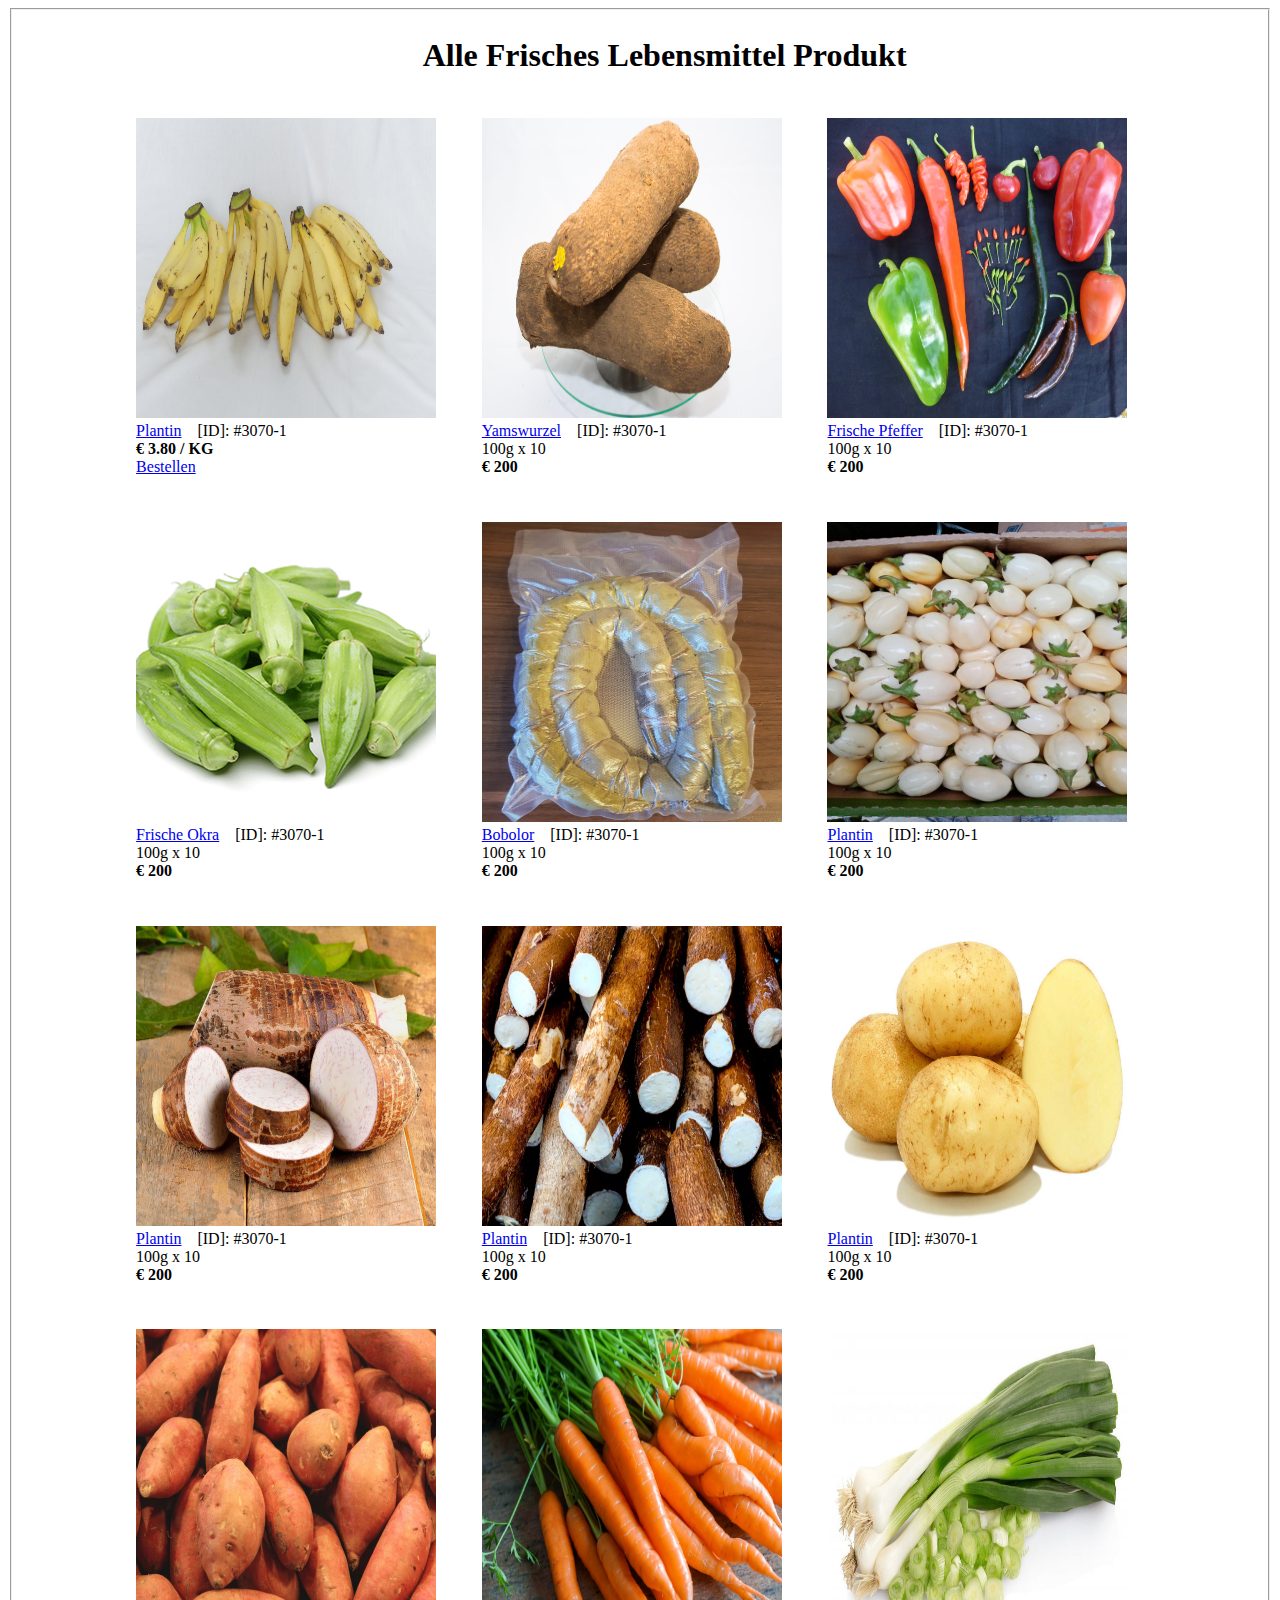
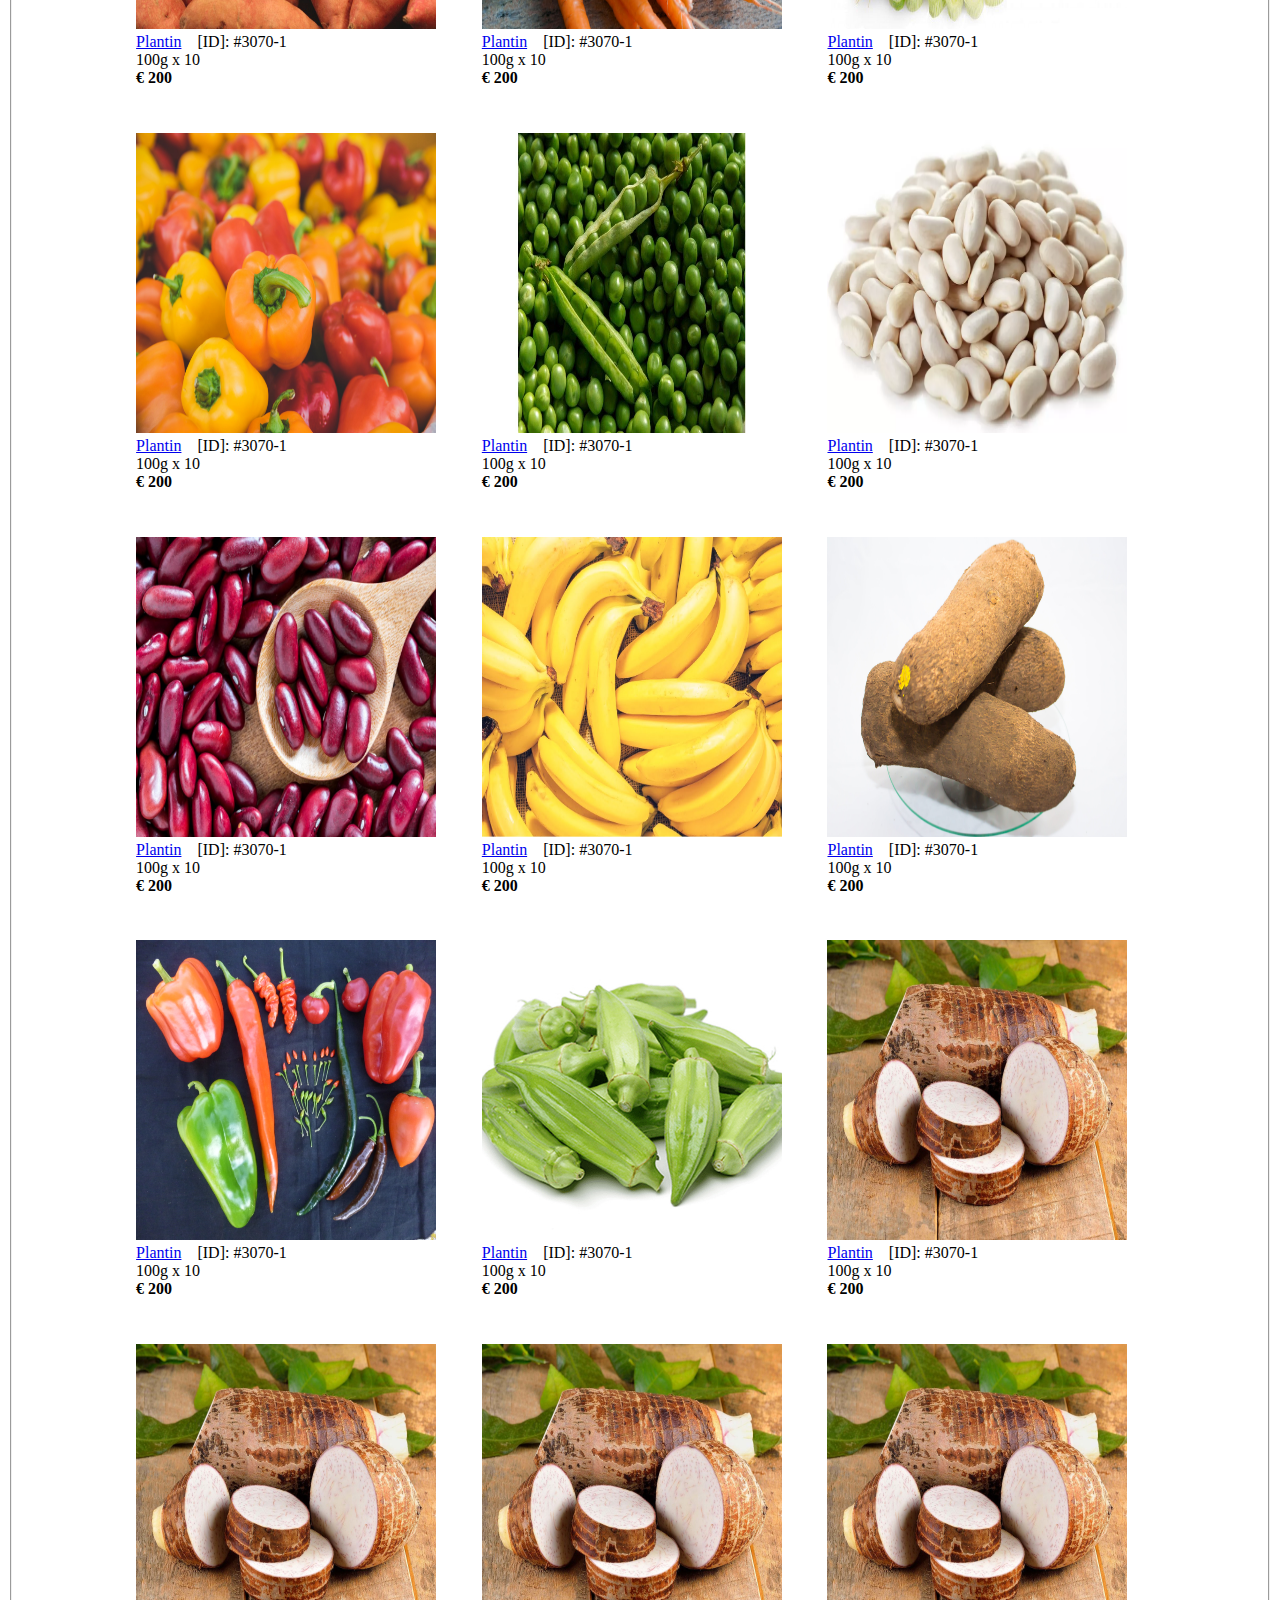
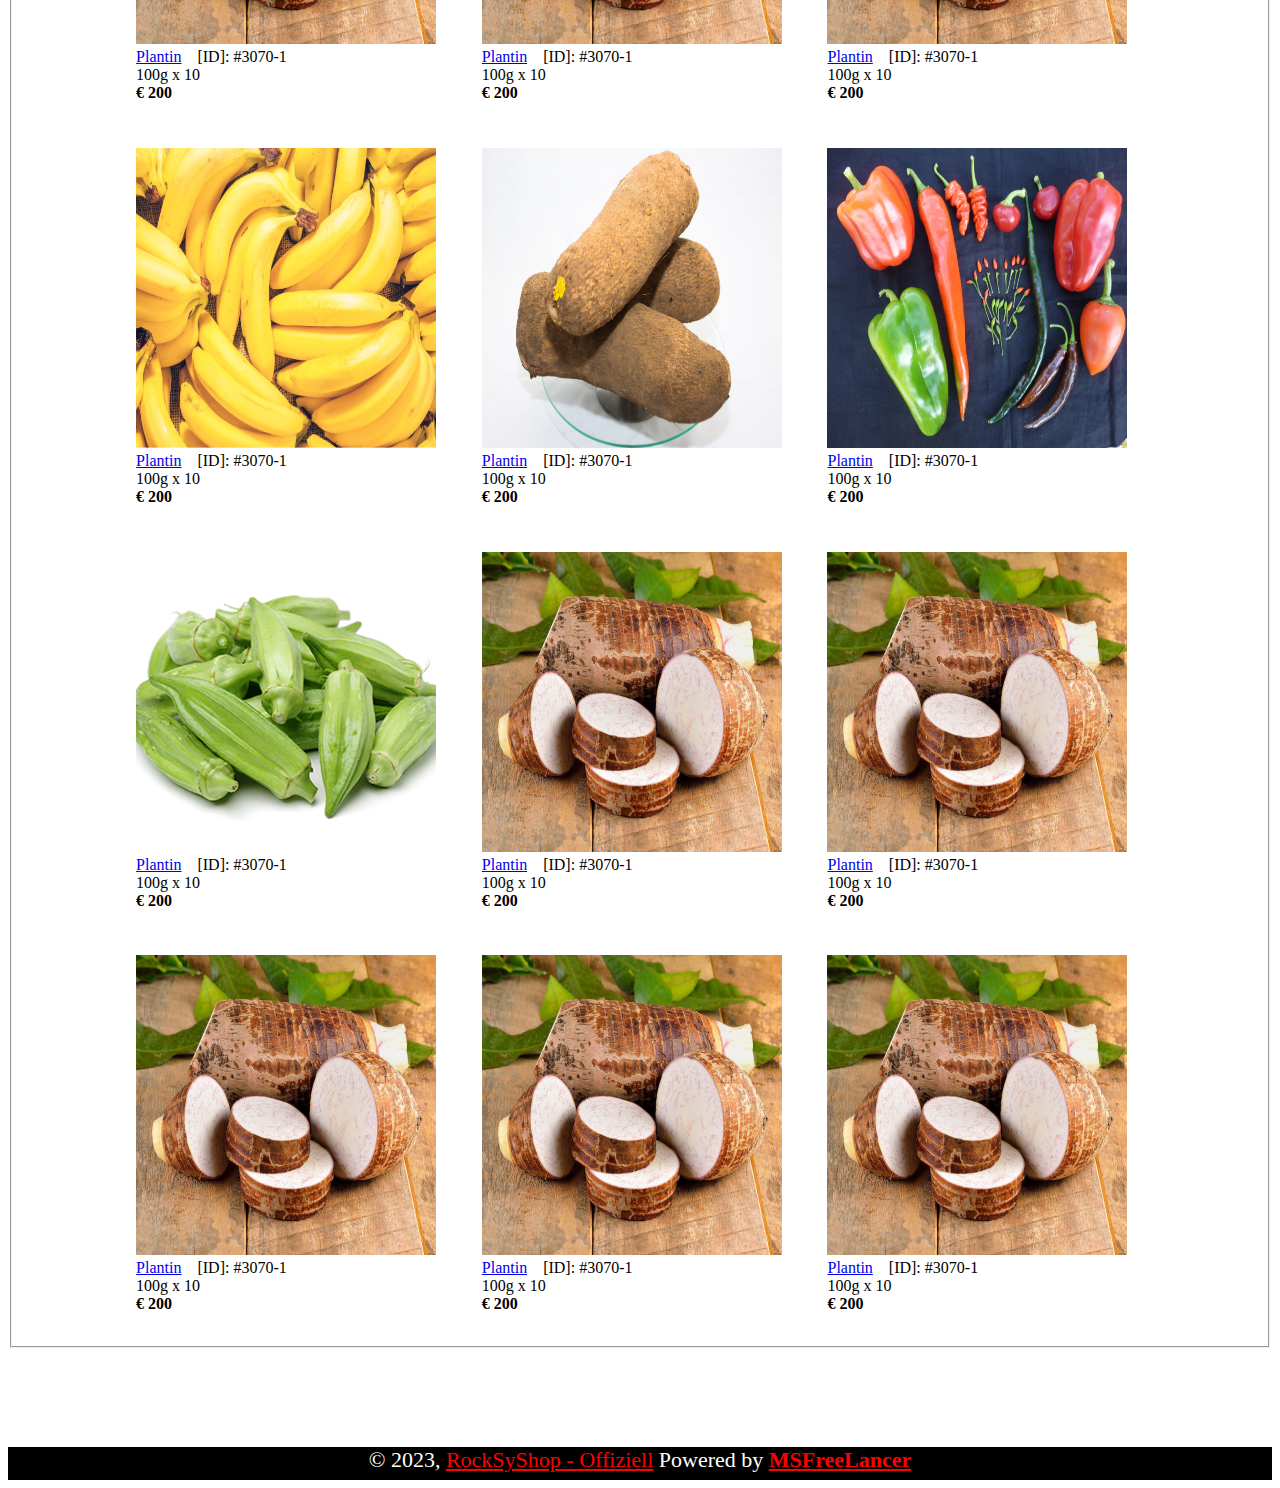
==== templates/main/gemuse.html @ 9252d069 "first commit" ====
<!DOCTYPE html>
<html>
<head>
	<meta charset="utf-8">
	<meta name="viewport" content="width=device-width, initial-scale=1">
    <noscript id="nos">
    	<style type="text/css">
    		#firstContent { display: none; }
    		#nos { margin-left: 20%; }
    		.nolab {
    			display: block;
    			font-size: 80px; font-family: "Times New Roman", Times, serif; 
    			font-weight: bold; text-align: center; text-shadow: 1px 1.2px 1px yellow; 
    			margin-left: 20%; margin-right: 20%; margin-bottom: 5%; margin-top: 8%;
	        }
    	</style>
    	<label class="nolab">Please Activate JAVASCRIPT to have ACCESS! ;-)</label>
    </noscript>

	<script src="../../static/src/lib/query/query.min.js"></script>
	<script src="../../static/src/jss/gemuse_mobile.js"></script>
	<title>&emsp;&emsp;&emsp;&ensp; Gemüse und mehr </title>
	<link rel="stylesheet" type="text/css" href="../../static/src/css/gemuse.css">
</head>
<body>
	
    <fieldset>
		<div id="vege-div">
			<center><h1> Alle Frisches Lebensmittel Produkt </h1></center>
			<ul>


			   <li class="legume">
			   	  <a href="#"><img class="img1" src="../../static/src/media/imgs/legumeetplus/plantin.jpg" height="300px" width="300px"></a>
			   	  <br>
			   	  <a class="a1" href="#">Plantin</a>&emsp;
			   	  <label>[ID]: #3070-1</label><br>
			   	  <label><b>€ 3.80 / KG </b></label><br>
			   	  <a href="#">Bestellen</a>
			   </li>
			   <li class="legume">
			   	  <a class="a1" href="#"><img class="img2" src="../../static/src/media/imgs/legumeetplus/igname.png" height="300px" width="300px"></a>
			   	  <br>
			   	  <a class="a1" href="#">Yamswurzel</a>&emsp;
			   	  <label>[ID]: #3070-1</label><br>
			   	  <label>100g x 10 <br><b>€ 200</b></label><br><br>
			   </li>
			   <li class="legume">
			   	  <a href="#"><img class="img3" src="../../static/src/media/imgs/legumeetplus/piments.png" height="300px" width="300px"></a>
			   	  <br>
			   	  <a class="a1" href="#">Frische Pfeffer</a>&emsp;
			   	  <label>[ID]: #3070-1</label><br>
			   	  <label>100g x 10 <br><b>€ 200</b></label><br><br>
			   </li>
			   <li class="legume">
			   	  <a href="#"><img class="img4" src="../../static/src/media/imgs/legumeetplus/gombo.png" height="300px" width="300px"></a>
			   	  <br>
			   	  <a class="a1" href="#">Frische Okra</a>&emsp;
			   	  <label>[ID]: #3070-1</label><br>
			   	  <label>100g x 10 <br><b>€ 200</b></label><br><br>
			   </li>
			   <li class="legume">
			   	  <a href="#"><img class="img5" src="../../static/src/media/imgs/legumeetplus/bobolor.jpg" height="300px" width="300px"></a>
			   	  <br>
			   	  <a class="a1" href="#">Bobolor</a>&emsp;
			   	  <label>[ID]: #3070-1</label><br>
			   	  <label>100g x 10 <br><b>€ 200</b></label><br><br>
			   </li>


			   <li class="legume">
			   	  <a href="#"><img class="img1" src="../../static/src/media/imgs/legumeetplus/aubergine.png" height="300px" width="300px"></a>
			   	  <br>
			   	  <a class="a1" href="#">Plantin</a>&emsp;
			   	  <label>[ID]: #3070-1</label><br>
			   	  <label>100g x 10 <br><b>€ 200</b></label><br><br>
			   </li>
			   <li class="legume">
			   	  <a href="#"><img class="img2" src="../../static/src/media/imgs/legumeetplus/taro.png" height="300px" width="300px"></a>
			   	  <br>
			   	  <a class="a1" href="#">Plantin</a>&emsp;
			   	  <label>[ID]: #3070-1</label><br>
			   	  <label>100g x 10 <br><b>€ 200</b></label><br><br>
			   </li>
			   <li class="legume">
			   	  <a href="#"><img class="img3" src="../../static/src/media/imgs/legumeetplus/manioc.png" height="300px" width="300px"></a>
			   	  <br>
			   	  <a class="a1" href="#">Plantin</a>&emsp;
			   	  <label>[ID]: #3070-1</label><br>
			   	  <label>100g x 10 <br><b>€ 200</b></label><br><br>
			   </li>
			   <li class="legume">
			   	  <a href="#"><img class="img4" src="../../static/src/media/imgs/legumeetplus/pomm2terr.png" height="300px" width="300px"></a>
			   	  <br>
			   	  <a class="a1" href="#">Plantin</a>&emsp;
			   	  <label>[ID]: #3070-1</label><br>
			   	  <label>100g x 10 <br><b>€ 200</b></label><br><br>
			   </li>
			   <li class="legume">
			   	  <a href="#"><img class="img5" src="../../static/src/media/imgs/legumeetplus/patatedouce.png" height="300px" width="300px"></a>
			   	  <br>
			   	  <a class="a1" href="#">Plantin</a>&emsp;
			   	  <label>[ID]: #3070-1</label><br>
			   	  <label>100g x 10 <br><b>€ 200</b></label><br><br>
			   </li>


			   <li class="legume">
			   	  <a href="#"><img class="img1" src="../../static/src/media/imgs/legumeetplus/carottes.jpg" height="300px" width="300px"></a>
			   	  <br>
			   	  <a class="a1" href="#">Plantin</a>&emsp;
			   	  <label>[ID]: #3070-1</label><br>
			   	  <label>100g x 10 <br><b>€ 200</b></label><br><br>
			   </li>
			   <li class="legume">
			   	  <a href="#"><img class="img2" src="../../static/src/media/imgs/legumeetplus/oigonver.png" height="300px" width="300px"></a>
			   	  <br>
			   	  <a class="a1" href="#">Plantin</a>&emsp;
			   	  <label>[ID]: #3070-1</label><br>
			   	  <label>100g x 10 <br><b>€ 200</b></label><br><br>
			   </li>
			   <li class="legume">
			   	  <a href="#"><img class="img3" src="../../static/src/media/imgs/legumeetplus/poivron.png" height="300px" width="300px"></a>
			   	  <br>
			   	  <a class="a1" href="#">Plantin</a>&emsp;
			   	  <label>[ID]: #3070-1</label><br>
			   	  <label>100g x 10 <br><b>€ 200</b></label><br><br>
			   </li>
			   <li class="legume">
			   	  <a href="#"><img class="img4" src="../../static/src/media/imgs/legumeetplus/ptipoids.png" height="300px" width="300px"></a>
			   	  <br>
			   	  <a class="a1" href="#">Plantin</a>&emsp;
			   	  <label>[ID]: #3070-1</label><br>
			   	  <label>100g x 10 <br><b>€ 200</b></label><br><br>
			   </li>
			   <li class="legume">
			   	  <a href="#"><img class="img5" src="../../static/src/media/imgs/legumeetplus/haricot.png" height="300px" width="300px"></a>
			   	  <br>
			   	  <a class="a1" href="#">Plantin</a>&emsp;
			   	  <label>[ID]: #3070-1</label><br>
			   	  <label>100g x 10 <br><b>€ 200</b></label><br><br>
			   </li>
			   <li class="legume">
			   	  <a href="#"><img class="img5" src="../../static/src/media/imgs/legumeetplus/haricotrouge.png" height="300px" width="300px"></a>
			   	  <br>
			   	  <a class="a1" href="#">Plantin</a>&emsp;
			   	  <label>[ID]: #3070-1</label><br>
			   	  <label>100g x 10 <br><b>€ 200</b></label><br><br>
			   </li>

			   <li class="legume">
			   	  <a href="#"><img class="img1" src="../../static/src/media/imgs/legumeetplus/banana.png" height="300px" width="300px"></a>
			   	  <br>
			   	  <a class="a1" href="#">Plantin</a>&emsp;
			   	  <label>[ID]: #3070-1</label><br>
			   	  <label>100g x 10 <br><b>€ 200</b></label><br><br>
			   </li>
			   <li class="legume">
			   	  <a href="#"><img class="img2" src="../../static/src/media/imgs/legumeetplus/igname.png" height="300px" width="300px"></a>
			   	  <br>
			   	  <a class="a1" href="#">Plantin</a>&emsp;
			   	  <label>[ID]: #3070-1</label><br>
			   	  <label>100g x 10 <br><b>€ 200</b></label><br><br>
			   </li>
			   <li class="legume">
			   	  <a href="#"><img class="img3" src="../../static/src/media/imgs/legumeetplus/piments.png" height="300px" width="300px"></a>
			   	  <br>
			   	  <a class="a1" href="#">Plantin</a>&emsp;
			   	  <label>[ID]: #3070-1</label><br>
			   	  <label>100g x 10 <br><b>€ 200</b></label><br><br>
			   </li>
			   <li class="legume">
			   	  <a href="#"><img class="img4" src="../../static/src/media/imgs/legumeetplus/gombo.png" height="300px" width="300px"></a>
			   	  <br>
			   	  <a class="a1" href="#">Plantin</a>&emsp;
			   	  <label>[ID]: #3070-1</label><br>
			   	  <label>100g x 10 <br><b>€ 200</b></label><br><br>
			   </li>
			   <li class="legume">
			   	  <a href="#"><img class="img5" src="../../static/src/media/imgs/legumeetplus/taro.png" height="300px" width="300px"></a>
			   	  <br>
			   	  <a class="a1" href="#">Plantin</a>&emsp;
			   	  <label>[ID]: #3070-1</label><br>
			   	  <label>100g x 10 <br><b>€ 200</b></label><br><br>
			   </li>
			   <li class="legume">
			   	  <a href="#"><img class="img5" src="../../static/src/media/imgs/legumeetplus/taro.png" height="300px" width="300px"></a>
			   	  <br>
			   	  <a class="a1" href="#">Plantin</a>&emsp;
			   	  <label>[ID]: #3070-1</label><br>
			   	  <label>100g x 10 <br><b>€ 200</b></label><br><br>
			   </li>

			   <li class="legume">
			   	  <a href="#"><img class="img5" src="../../static/src/media/imgs/legumeetplus/taro.png" height="300px" width="300px"></a>
			   	  <br>
			   	  <a class="a1" href="#">Plantin</a>&emsp;
			   	  <label>[ID]: #3070-1</label><br>
			   	  <label>100g x 10 <br><b>€ 200</b></label><br><br>
			   </li>
			   <li class="legume">
			   	  <a href="#"><img class="img5" src="../../static/src/media/imgs/legumeetplus/taro.png" height="300px" width="300px"></a>
			   	  <br>
			   	  <a class="a1" href="#">Plantin</a>&emsp;
			   	  <label>[ID]: #3070-1</label><br>
			   	  <label>100g x 10 <br><b>€ 200</b></label><br><br>
			   </li>

			   <li class="legume">
			   	  <a href="#"><img class="img1" src="../../static/src/media/imgs/legumeetplus/banana.png" height="300px" width="300px"></a>
			   	  <br>
			   	  <a class="a1" href="#">Plantin</a>&emsp;
			   	  <label>[ID]: #3070-1</label><br>
			   	  <label>100g x 10 <br><b>€ 200</b></label><br><br>
			   </li>
			   <li class="legume">
			   	  <a href="#"><img class="img2" src="../../static/src/media/imgs/legumeetplus/igname.png" height="300px" width="300px"></a>
			   	  <br>
			   	  <a class="a1" href="#">Plantin</a>&emsp;
			   	  <label>[ID]: #3070-1</label><br>
			   	  <label>100g x 10 <br><b>€ 200</b></label><br><br>
			   </li>
			   <li class="legume">
			   	  <a href="#"><img class="img3" src="../../static/src/media/imgs/legumeetplus/piments.png" height="300px" width="300px"></a>
			   	  <br>
			   	  <a class="a1" href="#">Plantin</a>&emsp;
			   	  <label>[ID]: #3070-1</label><br>
			   	  <label>100g x 10 <br><b>€ 200</b></label><br><br>
			   </li>
			   <li class="legume">
			   	  <a href="#"><img class="img4" src="../../static/src/media/imgs/legumeetplus/gombo.png" height="300px" width="300px"></a>
			   	  <br>
			   	  <a class="a1" href="#">Plantin</a>&emsp;
			   	  <label>[ID]: #3070-1</label><br>
			   	  <label>100g x 10 <br><b>€ 200</b></label><br><br>
			   </li>
			   <li class="legume">
			   	  <a href="#"><img class="img5" src="../../static/src/media/imgs/legumeetplus/taro.png" height="300px" width="300px"></a>
			   	  <br>
			   	  <a class="a1" href="#">Plantin</a>&emsp;
			   	  <label>[ID]: #3070-1</label><br>
			   	  <label>100g x 10 <br><b>€ 200</b></label><br><br>
			   </li>
			   <li class="legume">
			   	  <a href="#"><img class="img5" src="../../static/src/media/imgs/legumeetplus/taro.png" height="300px" width="300px"></a>
			   	  <br>
			   	  <a class="a1" href="#">Plantin</a>&emsp;
			   	  <label>[ID]: #3070-1</label><br>
			   	  <label>100g x 10 <br><b>€ 200</b></label><br><br>
			   </li>

			   <li class="legume">
			   	  <a href="#"><img class="img5" src="../../static/src/media/imgs/legumeetplus/taro.png" height="300px" width="300px"></a>
			   	  <br>
			   	  <a class="a1" href="#">Plantin</a>&emsp;
			   	  <label>[ID]: #3070-1</label><br>
			   	  <label>100g x 10 <br><b>€ 200</b></label><br><br>
			   </li>
			   <li class="legume">
			   	  <a href="#"><img class="img5" src="../../static/src/media/imgs/legumeetplus/taro.png" height="300px" width="300px"></a>
			   	  <br>
			   	  <a class="a1" href="#">Plantin</a>&emsp;
			   	  <label>[ID]: #3070-1</label><br>
			   	  <label>100g x 10 <br><b>€ 200</b></label><br><br>
			   </li>
			   <li class="legume">
			   	  <a href="#"><img class="img5" src="../../static/src/media/imgs/legumeetplus/taro.png" height="300px" width="300px"></a>
			   	  <br>
			   	  <a class="a1" href="#">Plantin</a>&emsp;
			   	  <label>[ID]: #3070-1</label><br>
			   	  <label>100g x 10 <br><b>€ 200</b></label><br><br>
			   </li>
			</ul>
		</div>
    </fieldset>
    

		<!-- ##########################################################################################  -->

        <br><br>
	<center id="center-info">
		<label class="powered"> © 2023, <a href="#">RockSyShop - Offiziell</a> Powered by <a href="#"><b>MSFreeLancer</b></a></label><br>
	    </div>
	</center>
</body>
</html>
---- static/src/css/gemuse.css ----
.legume {
	float: left;
	padding: 2%;
	overflow: hidden;
}
.legume label { position: absolute; float: left; }
#vege-div {
	margin-left: 4%;
}
#center-info {
	margin-top: 5%;
	width: 100%; height: 33px;
	background-color: black;
}

.powered {
	font-size: 22px;
	color: white;
}
.powered a { color: red; }
/*   ################################################################################  */

/*  ###############################################################################################  */
/*  screen media android phone width 414 height 757 Orientation portrait */
@media (orientation: portrait) and (min-width: 412px) and (max-height: 758px) {
	fieldset {
		margin-left: 0%; margin-right: 0%;
		display: block;
	}

	#vege-div {
		margin-left: -3%;
	}
	.wiederrufInfo { content: "Versandkonditionen"; }
	#versand-cont { display: none; }
	#center-info { height: 20px; }
	.powered { font-size: 16px; }
}
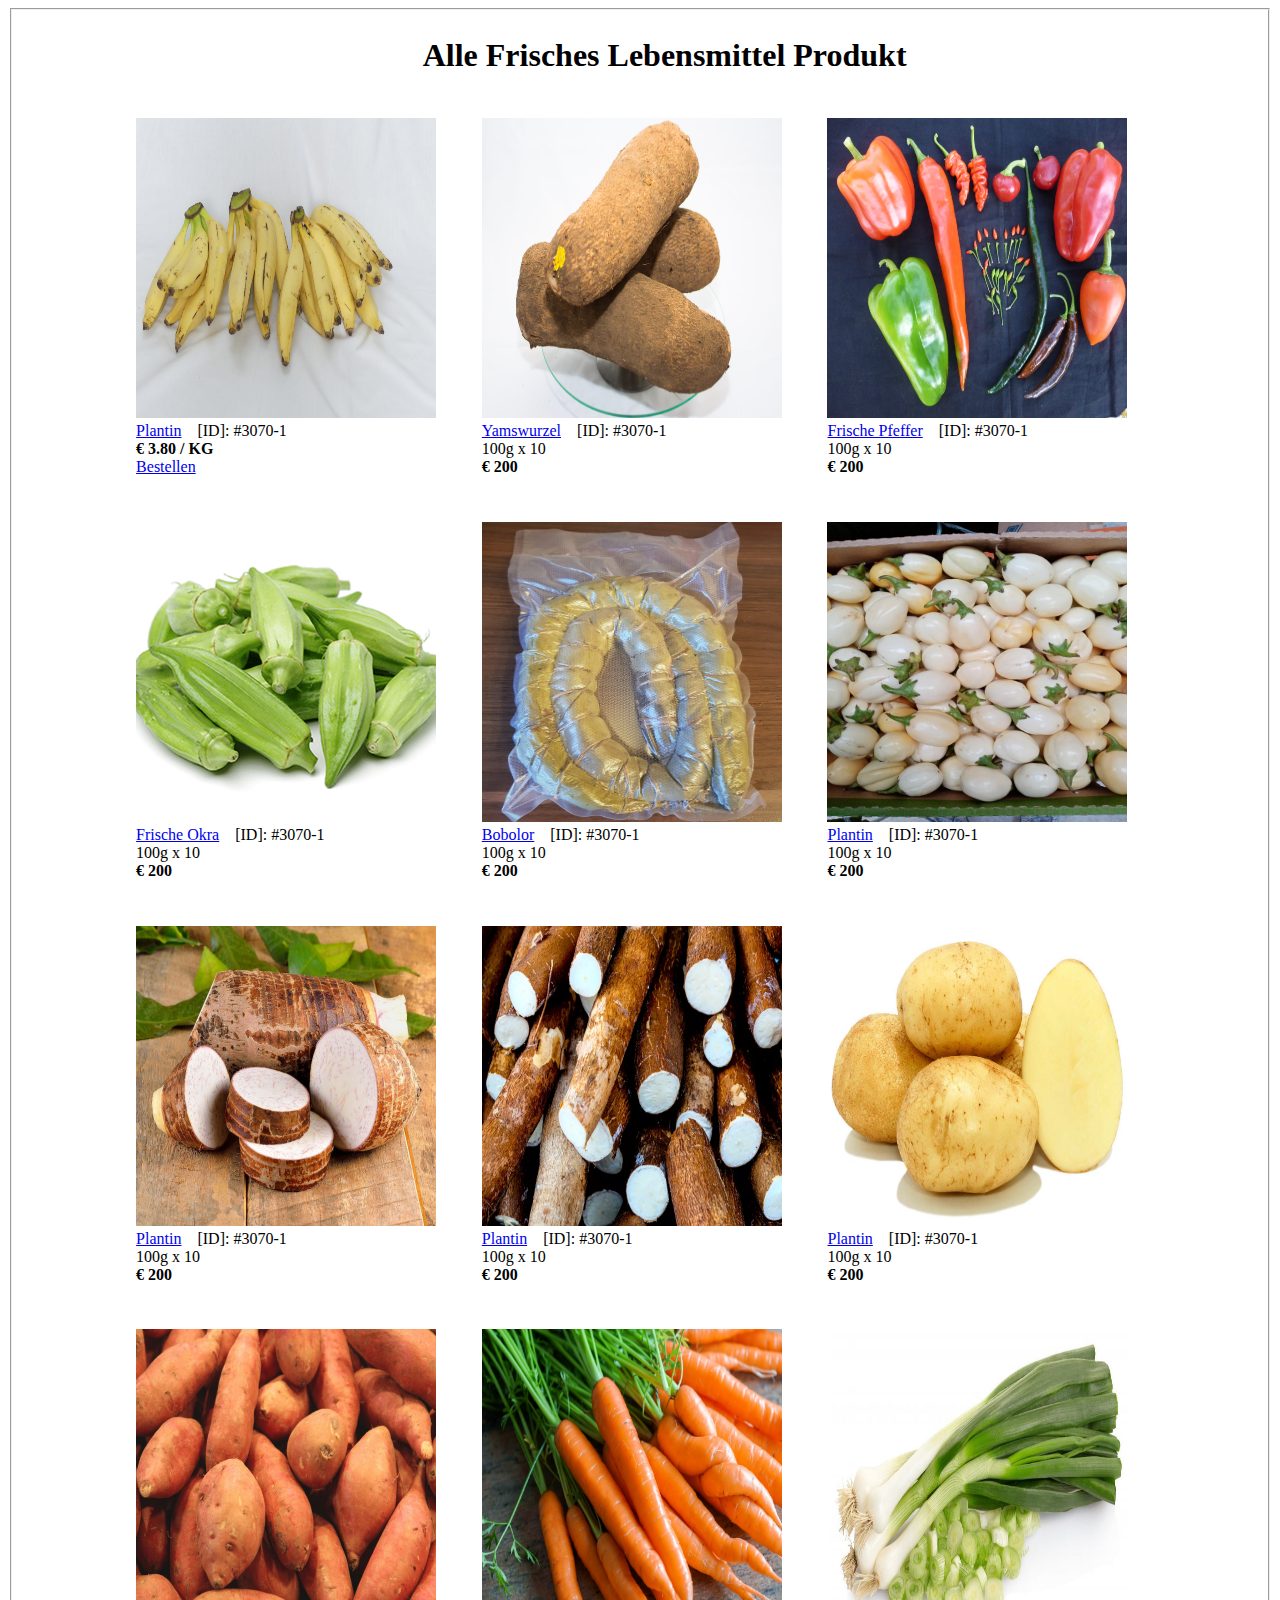
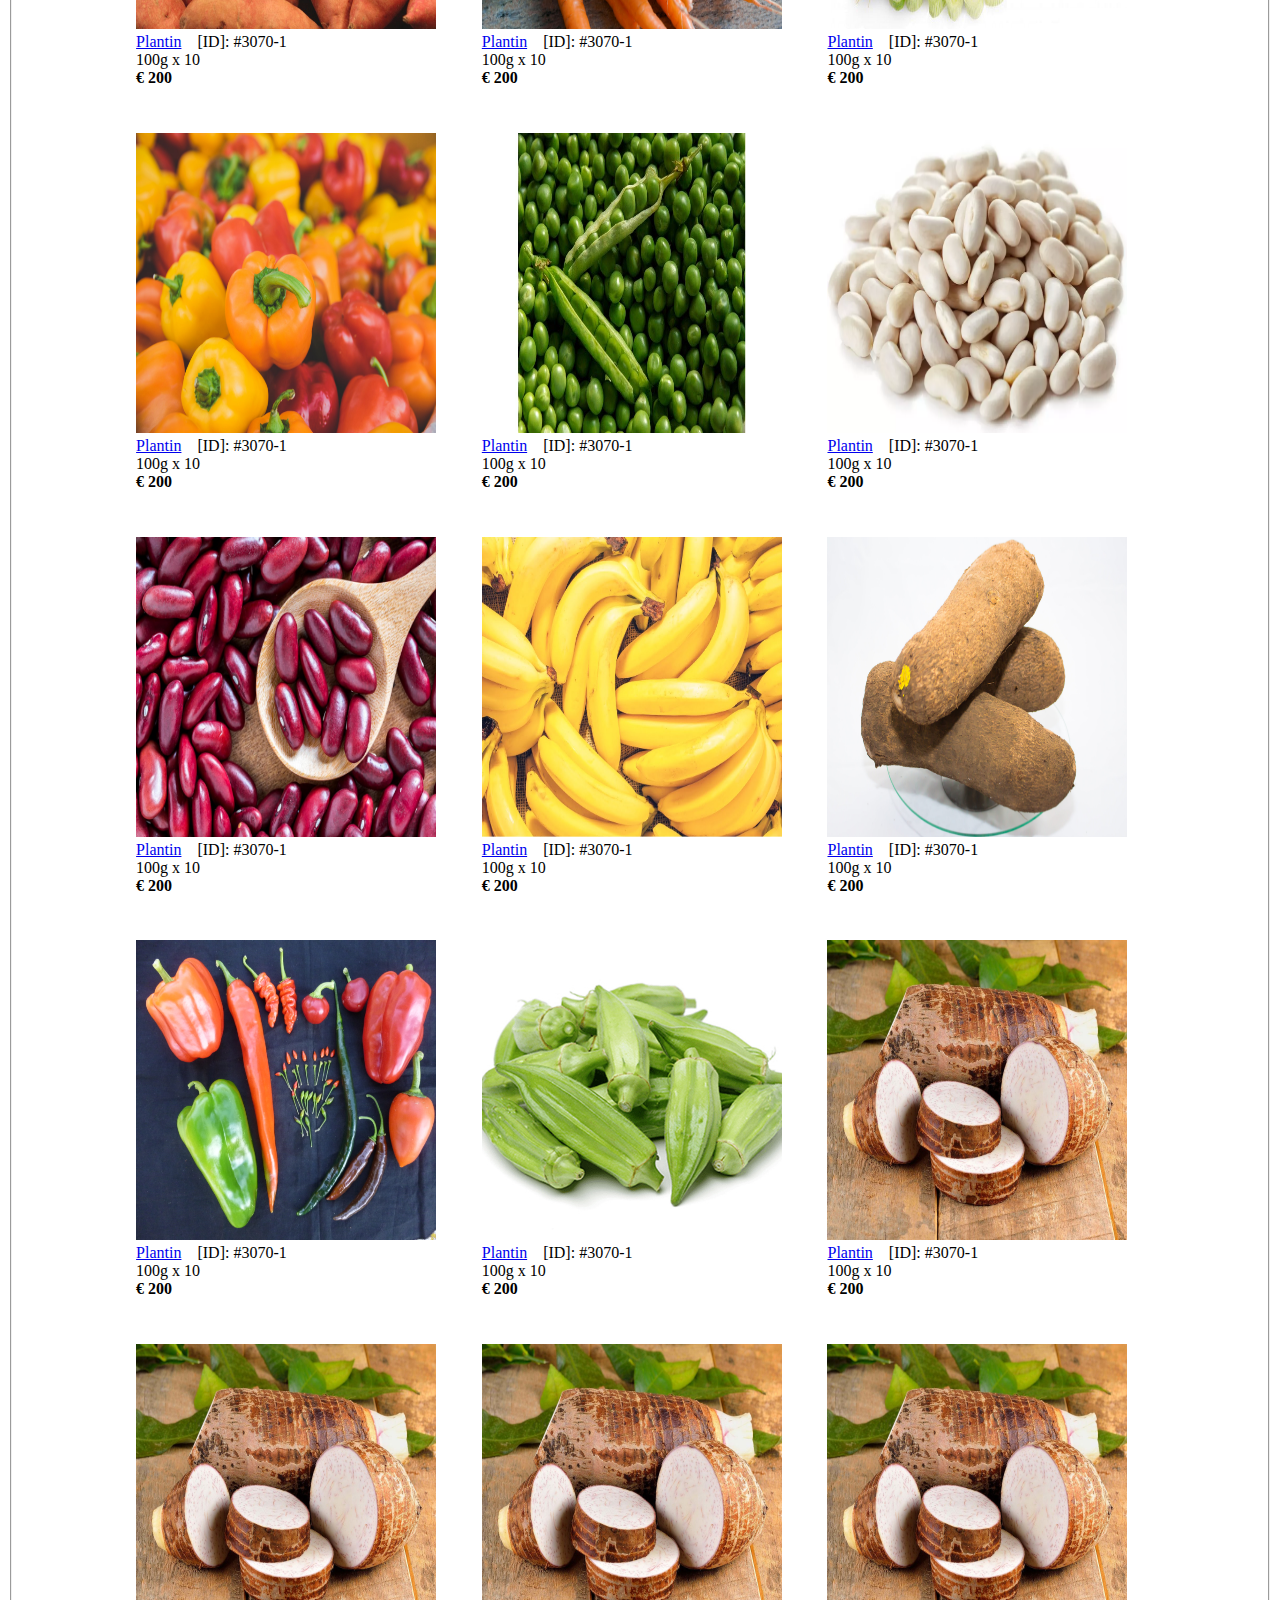
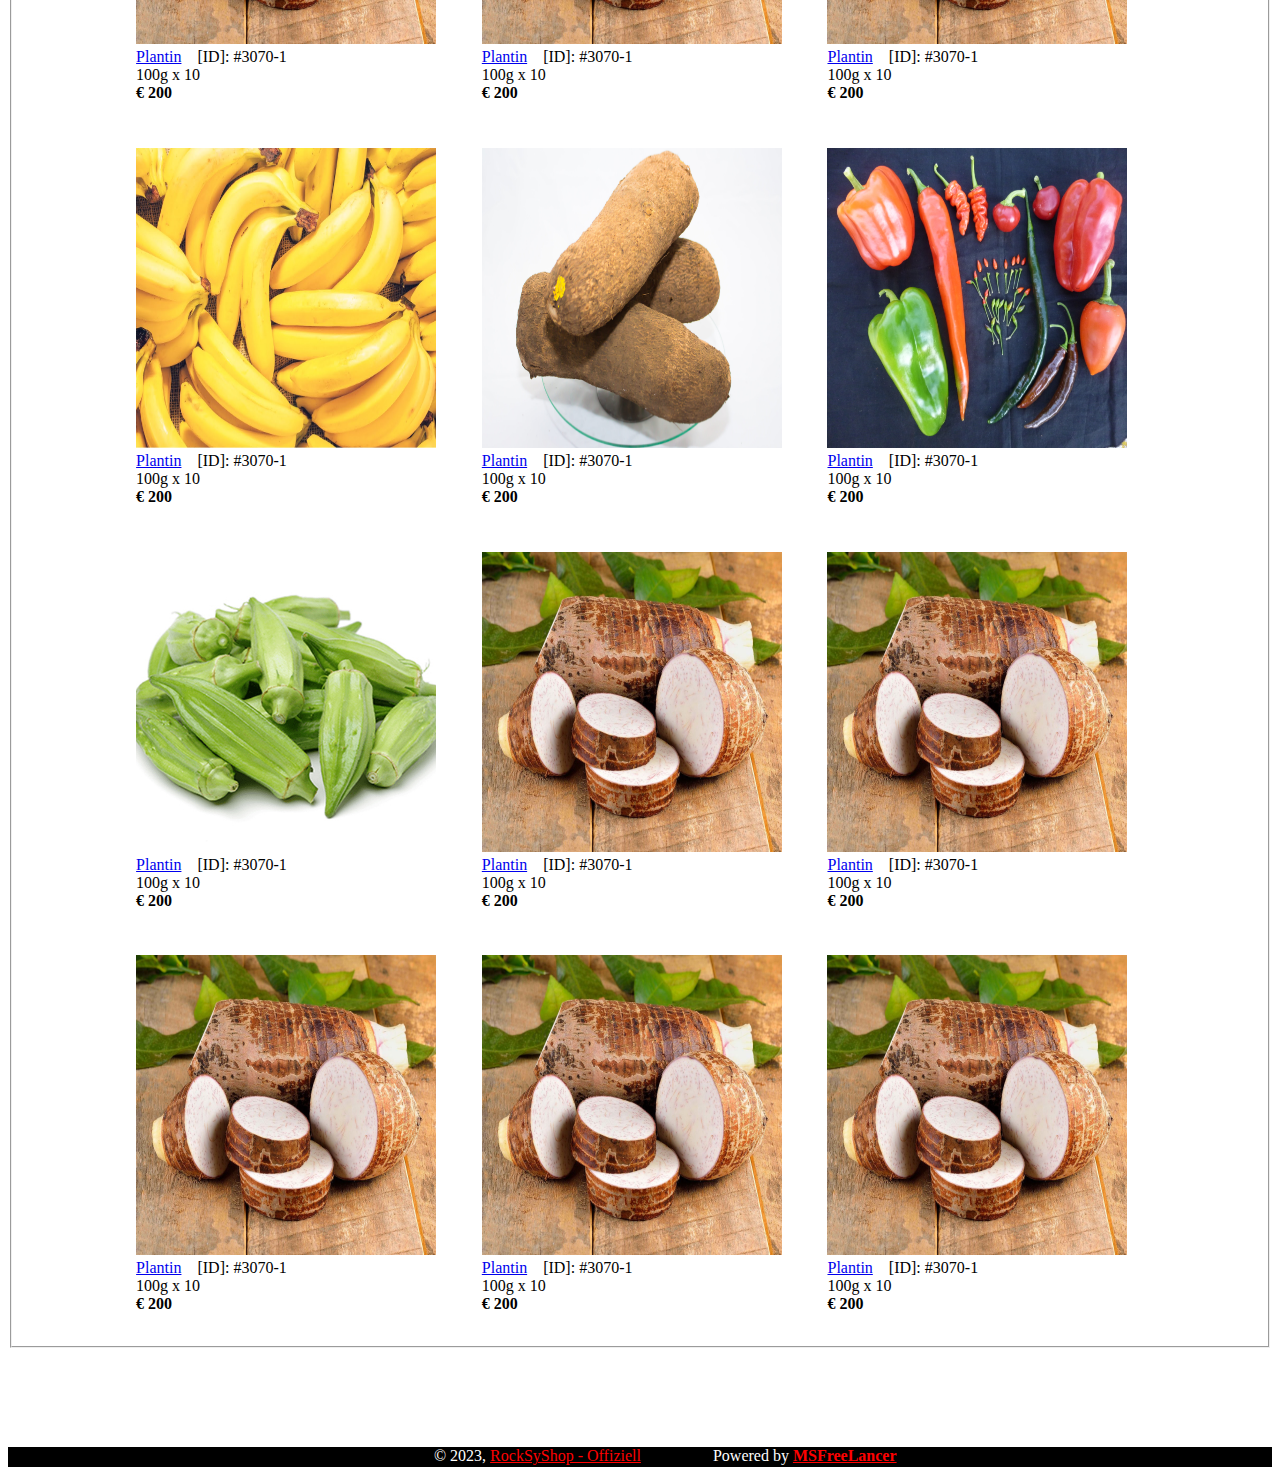
==== commit 03be5ac9: "gemuse update" ====
--- a/templates/main/gemuse.html
+++ b/templates/main/gemuse.html
@@ -279,7 +279,7 @@
 
         <br><br>
 	<center id="center-info">
-		<label class="powered"> © 2023, <a href="#">RockSyShop - Offiziell</a> Powered by <a href="#"><b>MSFreeLancer</b></a></label><br>
+		<label class="powered"> © 2023, <a href="../../index.html">RockSyShop - Offiziell</a> &emsp;&emsp;&emsp;&emsp; Powered by <a href="#"><b>MSFreeLancer</b></a></label><br>
 	    </div>
 	</center>
 </body>
--- a/static/src/css/gemuse.css
+++ b/static/src/css/gemuse.css
@@ -10,13 +10,14 @@
 }
 #center-info {
 	margin-top: 5%;
-	width: 100%; height: 33px;
+	width: 100%; height: 20px;
 	background-color: black;
 }
 
 .powered {
-	font-size: 22px;
+	font-size: 16px;
 	color: white;
+	margin-left: 4%;
 }
 .powered a { color: red; }
 /*   ################################################################################  */
